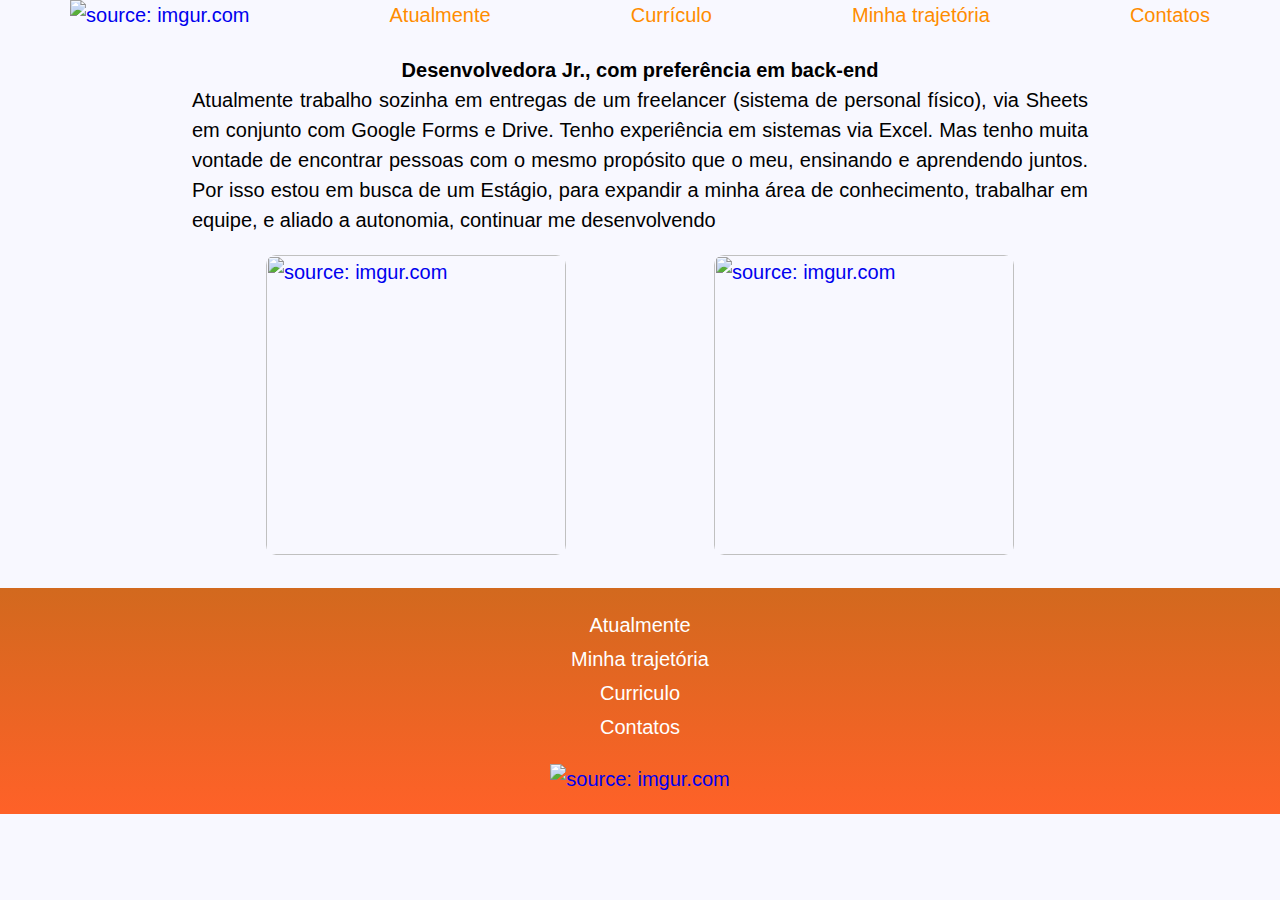
==== index.html @ f13cc8d9 "alteração de nome do arquivo indexPag.html para index.html" ====
<!DOCTYPE html>
<html>
<head>
	<meta charset="utf-8">
	<meta name="viewport" content="width=device-width" content="initial-scale=1">
	<link rel="stylesheet" href="IndexEstilos.css">
	<link rel="stylesheet" href="reset.css">
	<title> Amanga Portifólio</title>
</head>

<body class="padrao">
	<header>
		<nav>
			<ul class="displayFlex">
				<li><a href="https://imgur.com/FuYIVYu"><img src="https://i.imgur.com/FuYIVYu.png" title="source: imgur.com" /></a></li>
				<li><a href="indexPag.html" class="textoLaranja">Atualmente</a></li>
				<li><a href="Curriculo.html" class="textoLaranja">Currículo</a></li>
				<li><a href="Trajetoria.html" class="textoLaranja">Minha trajetória</a></li>
				<li><a href="Contatos.html" class="textoLaranja">Contatos</a></li>
			</ul>
		</nav>
 	</header>

	<main>

		<div class="container_Contents">
			<div class="contents">
				<h4 class="titulo">Desenvolvedora Jr., com preferência em back-end</h4>
				<p class="espace">Atualmente trabalho sozinha em entregas de um freelancer (sistema de personal físico), via Sheets em conjunto com Google Forms e Drive. Tenho experiência em sistemas via Excel. Mas tenho muita vontade de encontrar pessoas com o mesmo propósito que o meu, ensinando e aprendendo juntos. Por isso estou em busca de um Estágio, para expandir a minha área de conhecimento, trabalhar em equipe, e aliado a autonomia, continuar me desenvolvendo</p>
				<div class="displayFlex">
					<a href="https://imgur.com/oaYi93b"><img src="https://i.imgur.com/oaYi93b.jpg" title="source: imgur.com" width="300px" height="300px" class="contornoRedondo"  /></a>
					<a href="https://imgur.com/23OU7gu"><img src="https://i.imgur.com/23OU7gu.png" title="source: imgur.com" width="300px" height="300px" class="contornoRedondo" /></a>
				</div>
			</div>
		</div>
 	<!-- 
 	Home (Falar um pouco sobre mim no agora. Colocar as notas no curso de analise e desenvolvimento de sistemas, pontos importantes, missão, visão e valores)

 	Minha trajetória (escrever sobre as escolhas psico - desenvolvimento, minhas escolhas pessoais e informações mais abertas, Nig, vitor, xuxu)

	Curriculo já elaborado. Cursos detalhados, Páginas criadas (mawé), Informações sobre o projeto mawé.
	melhoria: com opção de imprimir, "Resumo" (o que já tá pronto) ou completo (o que está na pagina)
	melhoria: contrato para publicar estrutura de freelas. Seguido, por página de Projetos.

	Contatos: pessoal e profissional -->
	</main>

	<footer>
		<nav class="cabecalho">
				<text><a href="indexPag.html" class="textoBranco espaco_Line">Atualmente</a></text>
				<text><a href="Trajetoria.html" class="textoBranco espaco_Line">Minha trajetória</a></text>
				<text><a href="Curriculo.html" class="textoBranco espaco_Line">Curriculo</a></text>
				<text><a href="Contatos.html" class="textoBranco espaco_Line">Contatos</a></text>
			<a class="espaco_Manga" href="https://imgur.com/FuYIVYu"><img src="https://i.imgur.com/FuYIVYu.png" title="source: imgur.com"/></a>
		</nav>
	</footer>

</body>
</html>
---- IndexEstilos.css ----
.padrao  {  	
	background: #F8F8FF;  
	line-height: 1.5;
	font-size: 20px;
	font-family: arial;
  	font-style: normal;
}    

.displayFlex {
	display: flex;
	justify-content: space-around;
	align-items: center;
}

.espace {
	padding-bottom: 1em;
}

a {
  text-decoration:none; 
}

.textoLaranja {
	color: #ff8c00;
}

.textoBranco {
	color: white;
}

.displayCenter {
	display: flex;
	justify-content: center;
}

.titulo{
	text-align: center;
	font-weight: bold;
}

.contornoRedondo{
	border-radius: 10px;
}
.container_Contents {  	
	display: flex;
	justify-content: column;
	justify-content: center;
}

.contents {
	width: 70%;
	text-align: justify; 
	padding: 25px;
	/*
	Pensar sobre:
	background: #F4A460;  #D2691E*/
}

.cabecalho {
	background-image: linear-gradient(#D2691E, #ff6128);
	display: flex;
	justify-content: space-around;
	align-items: center;
	flex-direction: column;
	padding: 1em;
}

.espaco_Line{
	line-height: 1.7em;
}
.espaco_Manga {
	padding-top: 1em;
}
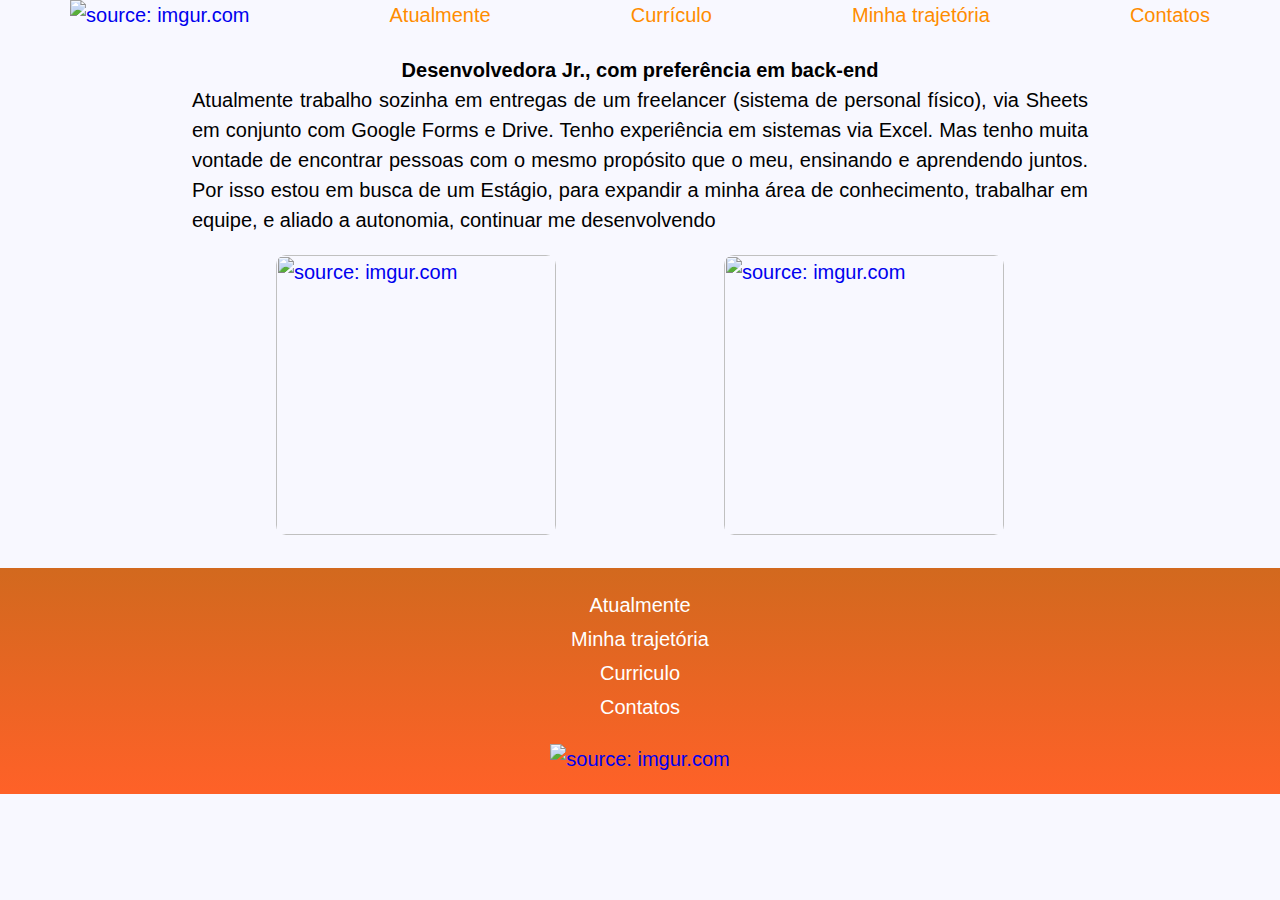
==== commit 5585d271: "ajuste tamanho imagem principal" ====
--- a/index.html
+++ b/index.html
@@ -28,8 +28,8 @@
 				<h4 class="titulo">Desenvolvedora Jr., com preferência em back-end</h4>
 				<p class="espace">Atualmente trabalho sozinha em entregas de um freelancer (sistema de personal físico), via Sheets em conjunto com Google Forms e Drive. Tenho experiência em sistemas via Excel. Mas tenho muita vontade de encontrar pessoas com o mesmo propósito que o meu, ensinando e aprendendo juntos. Por isso estou em busca de um Estágio, para expandir a minha área de conhecimento, trabalhar em equipe, e aliado a autonomia, continuar me desenvolvendo</p>
 				<div class="displayFlex">
-					<a href="https://imgur.com/oaYi93b"><img src="https://i.imgur.com/oaYi93b.jpg" title="source: imgur.com" width="300px" height="300px" class="contornoRedondo"  /></a>
-					<a href="https://imgur.com/23OU7gu"><img src="https://i.imgur.com/23OU7gu.png" title="source: imgur.com" width="300px" height="300px" class="contornoRedondo" /></a>
+					<a href="https://imgur.com/oaYi93b"><img src="https://i.imgur.com/oaYi93b.jpg" title="source: imgur.com" class="contornoRedondo imgAvulsaPrincipal"  /></a>
+					<a href="https://imgur.com/23OU7gu"><img src="https://i.imgur.com/23OU7gu.png" title="source: imgur.com" class="contornoRedondo imgAvulsaPrincipal" /></a>
 				</div>
 			</div>
 		</div>
--- a/IndexEstilos.css
+++ b/IndexEstilos.css
@@ -41,6 +41,12 @@
 .contornoRedondo{
 	border-radius: 10px;
 }
+
+.imgAvulsaPrincipal {
+	width: 14em;
+	height: 14em;
+}
+
 .container_Contents {  	
 	display: flex;
 	justify-content: column;
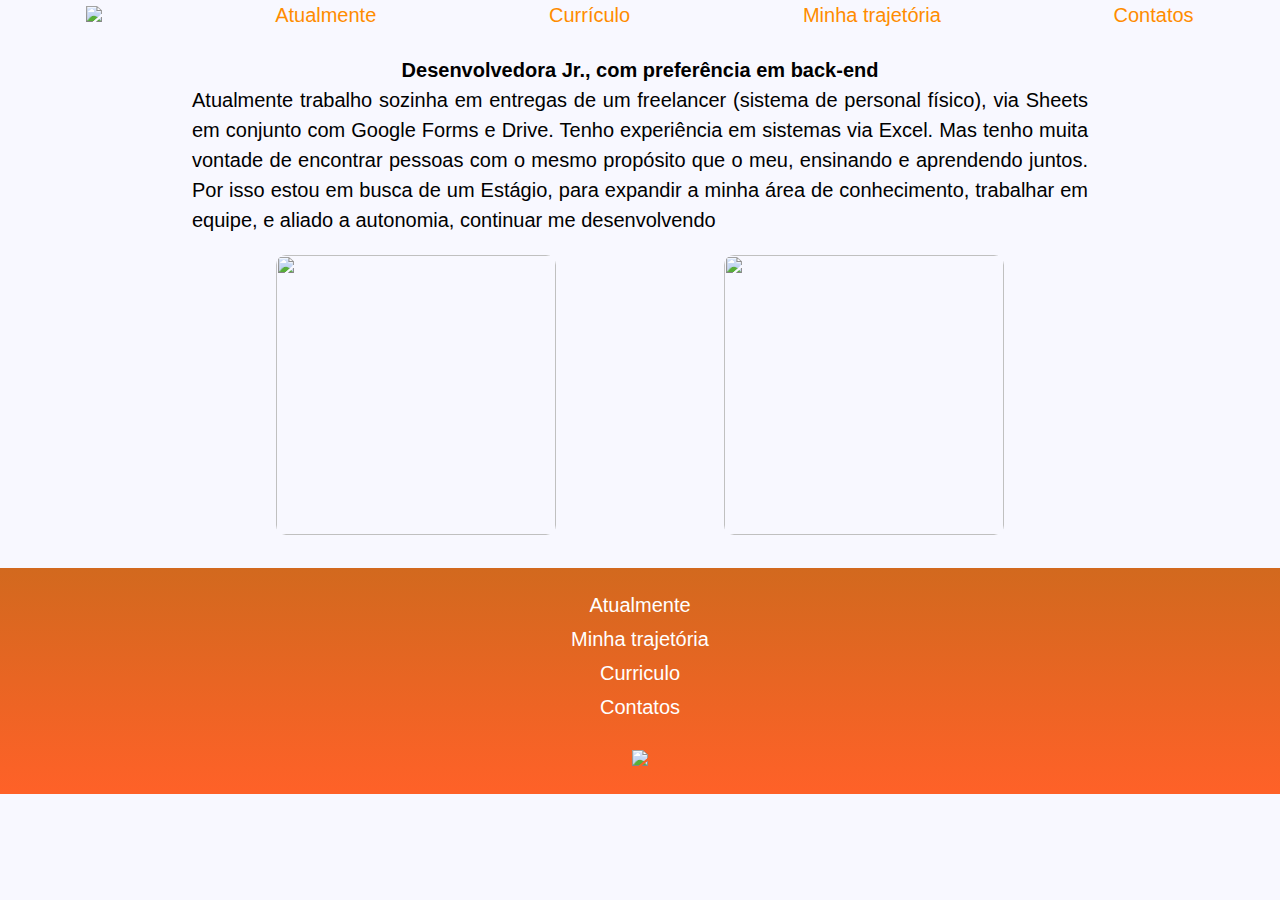
==== commit 724e03e8: "Retirado href imgur" ====
--- a/index.html
+++ b/index.html
@@ -12,8 +12,8 @@
 	<header>
 		<nav>
 			<ul class="displayFlex">
-				<li><a href="https://imgur.com/FuYIVYu"><img src="https://i.imgur.com/FuYIVYu.png" title="source: imgur.com" /></a></li>
-				<li><a href="indexPag.html" class="textoLaranja">Atualmente</a></li>
+				<li><a href="index.html"><img src="https://i.imgur.com/FuYIVYu.png"/></a></li>
+				<li><a href="index.html" class="textoLaranja">Atualmente</a></li>
 				<li><a href="Curriculo.html" class="textoLaranja">Currículo</a></li>
 				<li><a href="Trajetoria.html" class="textoLaranja">Minha trajetória</a></li>
 				<li><a href="Contatos.html" class="textoLaranja">Contatos</a></li>
@@ -28,8 +28,8 @@
 				<h4 class="titulo">Desenvolvedora Jr., com preferência em back-end</h4>
 				<p class="espace">Atualmente trabalho sozinha em entregas de um freelancer (sistema de personal físico), via Sheets em conjunto com Google Forms e Drive. Tenho experiência em sistemas via Excel. Mas tenho muita vontade de encontrar pessoas com o mesmo propósito que o meu, ensinando e aprendendo juntos. Por isso estou em busca de um Estágio, para expandir a minha área de conhecimento, trabalhar em equipe, e aliado a autonomia, continuar me desenvolvendo</p>
 				<div class="displayFlex">
-					<a href="https://imgur.com/oaYi93b"><img src="https://i.imgur.com/oaYi93b.jpg" title="source: imgur.com" class="contornoRedondo imgAvulsaPrincipal"  /></a>
-					<a href="https://imgur.com/23OU7gu"><img src="https://i.imgur.com/23OU7gu.png" title="source: imgur.com" class="contornoRedondo imgAvulsaPrincipal" /></a>
+					<a><img src="https://i.imgur.com/oaYi93b.jpg" class="contornoRedondo imgAvulsaPrincipal"  /></a>
+					<a><img src="https://i.imgur.com/23OU7gu.png" class="contornoRedondo imgAvulsaPrincipal" /></a>
 				</div>
 			</div>
 		</div>
@@ -47,11 +47,11 @@
 
 	<footer>
 		<nav class="cabecalho">
-				<text><a href="indexPag.html" class="textoBranco espaco_Line">Atualmente</a></text>
+				<text><a href="index.html" class="textoBranco espaco_Line">Atualmente</a></text>
 				<text><a href="Trajetoria.html" class="textoBranco espaco_Line">Minha trajetória</a></text>
 				<text><a href="Curriculo.html" class="textoBranco espaco_Line">Curriculo</a></text>
 				<text><a href="Contatos.html" class="textoBranco espaco_Line">Contatos</a></text>
-			<a class="espaco_Manga" href="https://imgur.com/FuYIVYu"><img src="https://i.imgur.com/FuYIVYu.png" title="source: imgur.com"/></a>
+			<a class="espaco_Manga" href="index.html"><img src="https://i.imgur.com/FuYIVYu.png"/></a>
 		</nav>
 	</footer>
 
--- a/IndexEstilos.css
+++ b/IndexEstilos.css
@@ -10,6 +10,17 @@
 	display: flex;
 	justify-content: space-around;
 	align-items: center;
+}
+
+@media (max-width: 500px){
+	.displayFlex {
+	  	width: 100%
+	}	
+}
+@media (min-width: 501px){
+	.displayFlex {
+	  	width: 100%
+	}	
 }
 
 .espace {
@@ -42,9 +53,17 @@
 	border-radius: 10px;
 }
 
-.imgAvulsaPrincipal {
-	width: 14em;
-	height: 14em;
+@media(max-width: 500px){
+	.imgAvulsaPrincipal {
+		width: 9em;
+		height: 9em;
+	}
+}
+@media(min-width: 501px){
+	.imgAvulsaPrincipal {
+		width: 14em;
+		height: 14em;
+	}
 }
 
 .container_Contents {  	
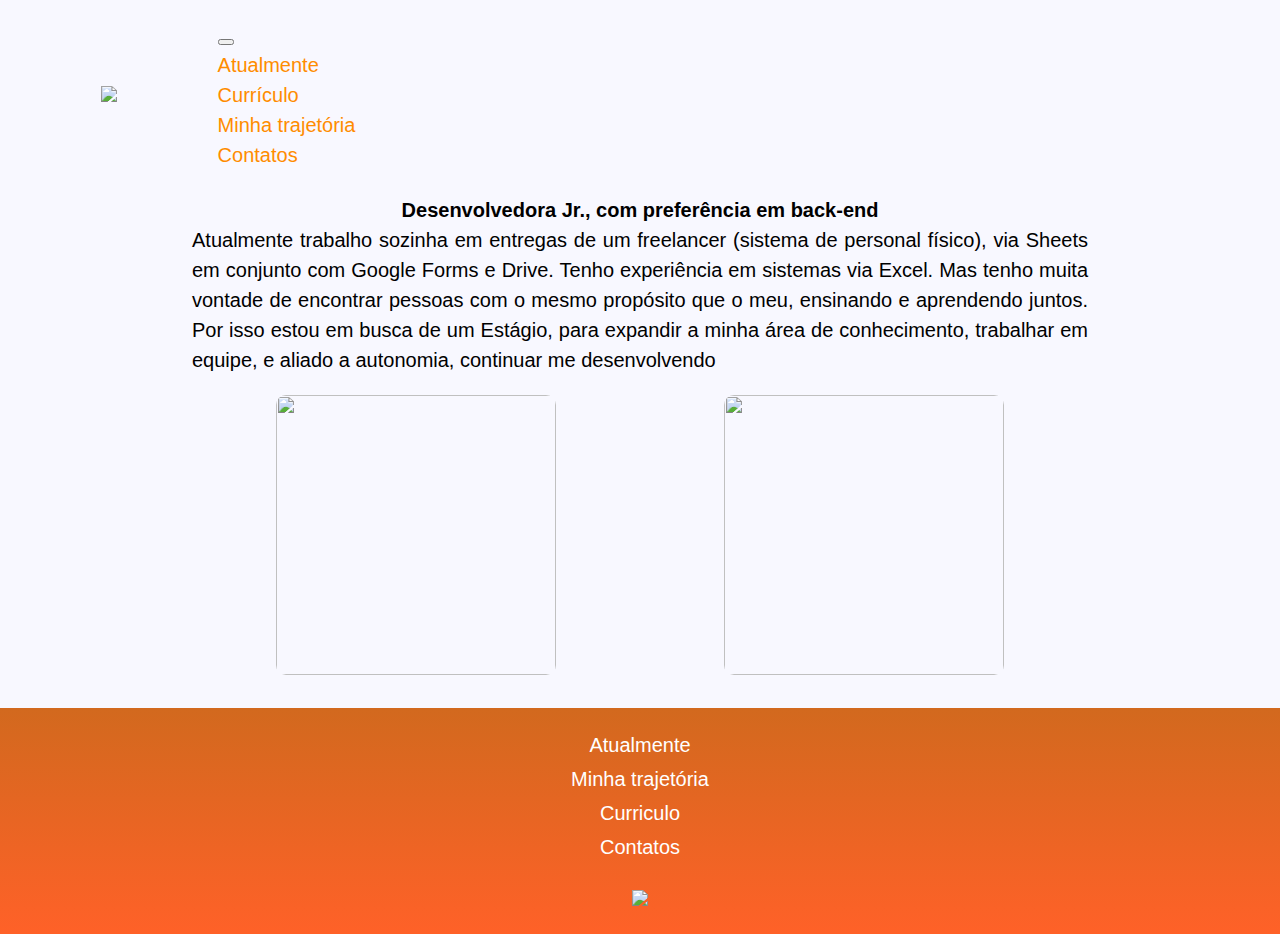
==== commit e1589333: "Cabeçalho adaptado para dispositivo móvel parte1 - botão e expansão" ====
--- a/index.html
+++ b/index.html
@@ -9,10 +9,21 @@
 </head>
 
 <body class="padrao">
-	<header>
-		<nav>
-			<ul class="displayFlex">
-				<li><a href="index.html"><img src="https://i.imgur.com/FuYIVYu.png"/></a></li>
+	<header class="cabecalhoOrdem">
+		
+		<nav class="cabecalhoBoxEsquerda">
+			<ul class="cabecalhoLogo">
+				<li><a href="index.html"><img src="https://i.imgur.com/FuYIVYu.png" /></a></li>
+			</ul>
+		</nav>
+		<nav class="cabecalhoBoxDireita">
+			<div class="cabecalhoDireita">
+				<button class="menuButton" id="menuExpande">
+					<img src="https://i.imgur.com/UNsQTYm.png" class="cabecalhoIcone"/>
+				</button>
+			</div>
+			
+			<ul id="cabecalhoMenu" class="menuExpandido">
 				<li><a href="index.html" class="textoLaranja">Atualmente</a></li>
 				<li><a href="Curriculo.html" class="textoLaranja">Currículo</a></li>
 				<li><a href="Trajetoria.html" class="textoLaranja">Minha trajetória</a></li>
@@ -30,19 +41,10 @@
 				<div class="displayFlex">
 					<a><img src="https://i.imgur.com/oaYi93b.jpg" class="contornoRedondo imgAvulsaPrincipal"  /></a>
 					<a><img src="https://i.imgur.com/23OU7gu.png" class="contornoRedondo imgAvulsaPrincipal" /></a>
-				</div>
+					<!-- <a><img src="https://i.imgur.com/ygqpIX1.png" class="contornoRedondo imgAvulsaPrincipal"/></a> -->
+				</div>			
 			</div>
 		</div>
- 	<!-- 
- 	Home (Falar um pouco sobre mim no agora. Colocar as notas no curso de analise e desenvolvimento de sistemas, pontos importantes, missão, visão e valores)
-
- 	Minha trajetória (escrever sobre as escolhas psico - desenvolvimento, minhas escolhas pessoais e informações mais abertas, Nig, vitor, xuxu)
-
-	Curriculo já elaborado. Cursos detalhados, Páginas criadas (mawé), Informações sobre o projeto mawé.
-	melhoria: com opção de imprimir, "Resumo" (o que já tá pronto) ou completo (o que está na pagina)
-	melhoria: contrato para publicar estrutura de freelas. Seguido, por página de Projetos.
-
-	Contatos: pessoal e profissional -->
 	</main>
 
 	<footer>
@@ -51,9 +53,11 @@
 				<text><a href="Trajetoria.html" class="textoBranco espaco_Line">Minha trajetória</a></text>
 				<text><a href="Curriculo.html" class="textoBranco espaco_Line">Curriculo</a></text>
 				<text><a href="Contatos.html" class="textoBranco espaco_Line">Contatos</a></text>
-			<a class="espaco_Manga" href="index.html"><img src="https://i.imgur.com/FuYIVYu.png"/></a>
+			<a class="espacoIcone" href="index.html"><img src="https://i.imgur.com/FuYIVYu.png"/></a>
 		</nav>
 	</footer>
+</body>
 
-</body>
+	<script type="text/javascript" src="scripts/main.js"></script>
+
 </html>--- a/IndexEstilos.css
+++ b/IndexEstilos.css
@@ -13,14 +13,68 @@
 }
 
 @media (max-width: 500px){
-	.displayFlex {
-	  	width: 100%
+	.cabecalhoOrdem {
+		display: flex;
+		justify-content: space-around;
+		margin-top: 1em;
+	}
+	.cabecalhoBoxEsquerda {
+	  	width: 50%
+	  	justify-content: space-between;
 	}	
+	.cabecalhoDireita {
+		justify-content: flex-end;
+		display: flex;
+	}
+	.cabecalhoIcone {
+		height: 4em;
+		padding-top: 0.6em;
+		padding-bottom: 0.6em;
+		border-style: none;
+	}
+	.menuExpandido {
+		flex-direction: column;
+		display:none;
+	}
+	.menuButton {
+		border-style: none;
+		background-color:  #F8F8FF;
+	}
+	/* apareceMenuExpandido habilitada apenas no JavaScript*/
+	.apareceMenuExpandido {
+		display:block;
+		position:absolute;
+		background-color: #F8F8FF;
+	}
 }
+
 @media (min-width: 501px){
-	.displayFlex {
-	  	width: 100%
+	.cabecalhoOrdem {
+		display: flex;
+		flex-direction: row;
+		align-items: center;
+		justify-content: space-around;
+		margin-top: 1em;
+	}
+	.cabecalhoBoxEsquerda {
+	  	width: 17%;
 	}	
+	.cabecalhoLogo {
+		display: flex;
+		justify-content: center;
+	}
+	.cabecalhoIcone {
+		display: none;
+	}
+	.cabecalhoBoxDireita {
+		width: 83%;
+	}
+	.cabecalhoMenu{
+		width: 100%;
+		justify-content: space-around;
+		display: flex;
+		padding-top:  1em;
+	}
 }
 
 .espace {
@@ -28,7 +82,7 @@
 }
 
 a {
-  text-decoration:none; 
+	text-decoration:none; 
 }
 
 .textoLaranja {
@@ -76,9 +130,6 @@
 	width: 70%;
 	text-align: justify; 
 	padding: 25px;
-	/*
-	Pensar sobre:
-	background: #F4A460;  #D2691E*/
 }
 
 .cabecalho {
@@ -93,6 +144,6 @@
 .espaco_Line{
 	line-height: 1.7em;
 }
-.espaco_Manga {
+.espacoIcone {
 	padding-top: 1em;
 }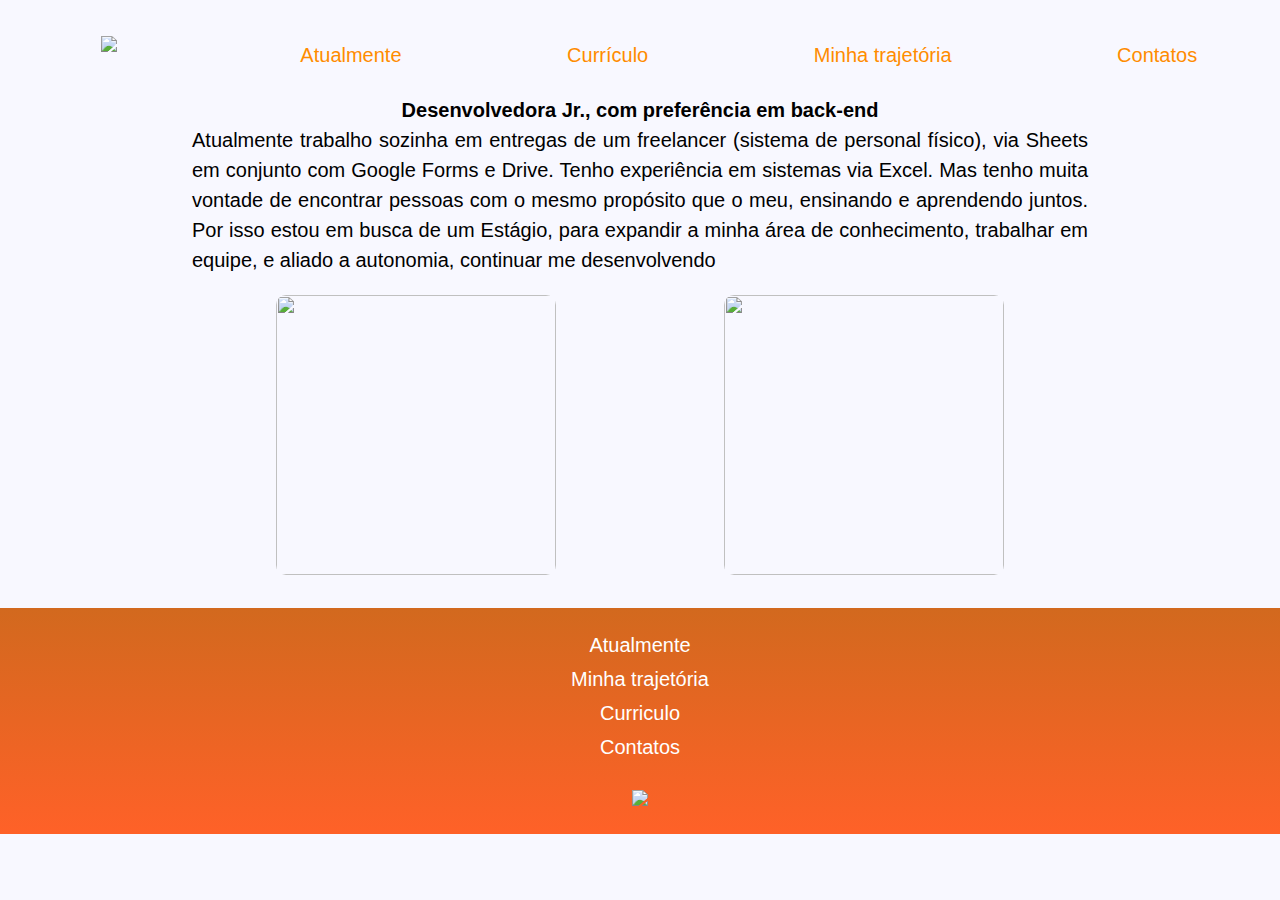
==== commit 70a3a3dc: "Cabeçalho adaptado para dispositivo móvel parte1 - botão e expansão - correção de bug" ====
--- a/index.html
+++ b/index.html
@@ -23,7 +23,7 @@
 				</button>
 			</div>
 			
-			<ul id="cabecalhoMenu" class="menuExpandido">
+			<ul id="cabecalhoMenu" class="menuExpandido cabecalhoMenu">
 				<li><a href="index.html" class="textoLaranja">Atualmente</a></li>
 				<li><a href="Curriculo.html" class="textoLaranja">Currículo</a></li>
 				<li><a href="Trajetoria.html" class="textoLaranja">Minha trajetória</a></li>
--- a/IndexEstilos.css
+++ b/IndexEstilos.css
@@ -32,13 +32,13 @@
 		padding-bottom: 0.6em;
 		border-style: none;
 	}
+		.menuButton {
+		border-style: none;
+		background-color:  #F8F8FF;
+	}
 	.menuExpandido {
 		flex-direction: column;
 		display:none;
-	}
-	.menuButton {
-		border-style: none;
-		background-color:  #F8F8FF;
 	}
 	/* apareceMenuExpandido habilitada apenas no JavaScript*/
 	.apareceMenuExpandido {
@@ -69,7 +69,10 @@
 	.cabecalhoBoxDireita {
 		width: 83%;
 	}
-	.cabecalhoMenu{
+	.menuButton {
+		display: none;
+	}
+	.menuExpandido{
 		width: 100%;
 		justify-content: space-around;
 		display: flex;
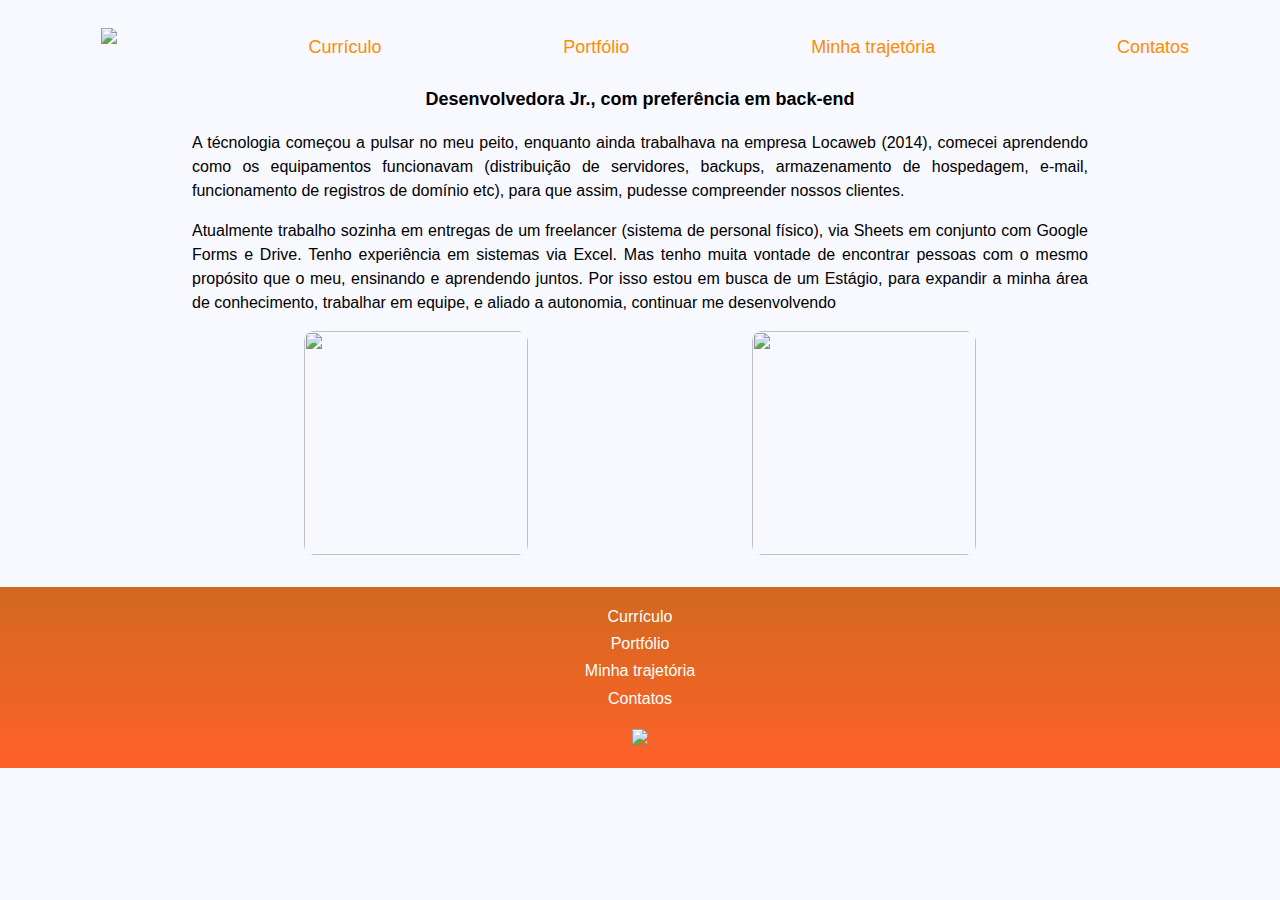
==== commit 32f460e0: "Acrescentado ordem cronológica em Curriculo, decisões de juntar Atualmente com Minha trajetória, e a" ====
--- a/index.html
+++ b/index.html
@@ -12,21 +12,21 @@
 	<header class="cabecalhoOrdem">
 		
 		<nav class="cabecalhoBoxEsquerda">
-			<ul class="cabecalhoLogo">
-				<li><a href="index.html"><img src="https://i.imgur.com/FuYIVYu.png" /></a></li>
+			<ul class="cabecalhoBoxLogo">
+				<li><a href="index.html"><img src="https://i.imgur.com/FuYIVYu.png" class="cabecalhoLogo" /></a></li>
 			</ul>
 		</nav>
 		<nav class="cabecalhoBoxDireita">
 			<div class="cabecalhoDireita">
 				<button class="menuButton" id="menuExpande">
-					<img src="https://i.imgur.com/UNsQTYm.png" class="cabecalhoIcone"/>
+					<img src="https://i.imgur.com/ONpVXWA.png" class="cabecalhoIcone"/>
 				</button>
 			</div>
 			
-			<ul id="cabecalhoMenu" class="menuExpandido cabecalhoMenu">
-				<li><a href="index.html" class="textoLaranja">Atualmente</a></li>
+			<ul id="cabecalhoMenu" class="menuExpandido font18">
 				<li><a href="Curriculo.html" class="textoLaranja">Currículo</a></li>
-				<li><a href="Trajetoria.html" class="textoLaranja">Minha trajetória</a></li>
+				<li><a href="Portfolio.html" class="textoLaranja">Portfólio</a></li>
+				<li><a href="index.html" class="textoLaranja">Minha trajetória</a></li>
 				<li><a href="Contatos.html" class="textoLaranja">Contatos</a></li>
 			</ul>
 		</nav>
@@ -36,22 +36,25 @@
 
 		<div class="container_Contents">
 			<div class="contents">
-				<h4 class="titulo">Desenvolvedora Jr., com preferência em back-end</h4>
-				<p class="espace">Atualmente trabalho sozinha em entregas de um freelancer (sistema de personal físico), via Sheets em conjunto com Google Forms e Drive. Tenho experiência em sistemas via Excel. Mas tenho muita vontade de encontrar pessoas com o mesmo propósito que o meu, ensinando e aprendendo juntos. Por isso estou em busca de um Estágio, para expandir a minha área de conhecimento, trabalhar em equipe, e aliado a autonomia, continuar me desenvolvendo</p>
+				<h4 class="titulo espace font18">Desenvolvedora Jr., com preferência em back-end</h4>
+				<p class="espace">A técnologia começou a pulsar no meu peito, enquanto ainda trabalhava na empresa Locaweb (2014), comecei aprendendo como os equipamentos funcionavam (distribuição de servidores, backups, armazenamento de hospedagem, e-mail, funcionamento de registros de domínio etc), para que assim, pudesse compreender nossos clientes.</p>
+				<p class="espace">
+				Atualmente trabalho sozinha em entregas de um freelancer (sistema de personal físico), via Sheets em conjunto com Google Forms e Drive. Tenho experiência em sistemas via Excel. Mas tenho muita vontade de encontrar pessoas com o mesmo propósito que o meu, ensinando e aprendendo juntos. Por isso estou em busca de um Estágio, para expandir a minha área de conhecimento, trabalhar em equipe, e aliado a autonomia, continuar me desenvolvendo</p>
 				<div class="displayFlex">
 					<a><img src="https://i.imgur.com/oaYi93b.jpg" class="contornoRedondo imgAvulsaPrincipal"  /></a>
 					<a><img src="https://i.imgur.com/23OU7gu.png" class="contornoRedondo imgAvulsaPrincipal" /></a>
 					<!-- <a><img src="https://i.imgur.com/ygqpIX1.png" class="contornoRedondo imgAvulsaPrincipal"/></a> -->
 				</div>			
+				<!--Boletim da faculdade, notas -->
 			</div>
 		</div>
 	</main>
 
 	<footer>
 		<nav class="cabecalho">
-				<text><a href="index.html" class="textoBranco espaco_Line">Atualmente</a></text>
-				<text><a href="Trajetoria.html" class="textoBranco espaco_Line">Minha trajetória</a></text>
-				<text><a href="Curriculo.html" class="textoBranco espaco_Line">Curriculo</a></text>
+				<text><a href="Curriculo.html" class="textoBranco espaco_Line">Currículo</a></text>
+				<text><a href="Portfolio.html" class="textoBranco espaco_Line">Portfólio</a></text>
+				<text><a href="index.html" class="textoBranco espaco_Line">Minha trajetória</a></text>
 				<text><a href="Contatos.html" class="textoBranco espaco_Line">Contatos</a></text>
 			<a class="espacoIcone" href="index.html"><img src="https://i.imgur.com/FuYIVYu.png"/></a>
 		</nav>
--- a/IndexEstilos.css
+++ b/IndexEstilos.css
@@ -1,10 +1,38 @@
 .padrao  {  	
 	background: #F8F8FF;  
 	line-height: 1.5;
-	font-size: 20px;
 	font-family: arial;
   	font-style: normal;
-}    
+}
+.font20{
+	font-size: 20px;
+}
+.font18{
+	font-size: 18px;
+}
+.font16{
+	font-size: 16px;
+}
+
+@media(max-width: 500px){
+	.contents {
+		width: 85%;
+		text-align: justify; 
+		padding: 25px;
+	}
+}
+@media(min-width: 501px){
+	.contents {
+	width: 70%;
+	text-align: justify; 
+	padding: 25px;
+}
+}
+.container_Contents {  	
+	display: flex;
+	justify-content: column;
+	justify-content: center;
+}
 
 .displayFlex {
 	display: flex;
@@ -18,33 +46,46 @@
 		justify-content: space-around;
 		margin-top: 1em;
 	}
-	.cabecalhoBoxEsquerda {
-	  	width: 50%
-	  	justify-content: space-between;
-	}	
+		.cabecalhoBoxEsquerda {
+		  	width: 50%
+		  	justify-content: space-between;
+		}	
+			.cabecalhoLogo{
+				height: 4em;
+			}
+	.cabecalhoBoxDireita {
+		width: 50%;
+	}
 	.cabecalhoDireita {
 		justify-content: flex-end;
 		display: flex;
 	}
-	.cabecalhoIcone {
-		height: 4em;
-		padding-top: 0.6em;
-		padding-bottom: 0.6em;
-		border-style: none;
-	}
+
 		.menuButton {
-		border-style: none;
-		background-color:  #F8F8FF;
-	}
-	.menuExpandido {
-		flex-direction: column;
-		display:none;
-	}
+			border-style: none;
+			background-color:  #F8F8FF;
+		}
+		.menuExpandido {
+			flex-direction: column;
+			display:none;
+		}
+			.cabecalhoIcone {
+				height: 5em;
+				padding-top: 0.6em;
+				padding-bottom: 0.6em;
+				border-style: none;
+			}
 	/* apareceMenuExpandido habilitada apenas no JavaScript*/
 	.apareceMenuExpandido {
 		display:block;
 		position:absolute;
 		background-color: #F8F8FF;
+		padding: 0.2em 0 1em 1.5em;
+		border-left: 1px solid #090;
+		border-bottom: 1px solid #090;
+		width: 50%;
+		border-radius: 0 0 0 1em;
+		line-height: 1.7; /*Espaçamento entre as linhas*/
 	}
 }
 
@@ -56,28 +97,28 @@
 		justify-content: space-around;
 		margin-top: 1em;
 	}
-	.cabecalhoBoxEsquerda {
-	  	width: 17%;
-	}	
-	.cabecalhoLogo {
-		display: flex;
-		justify-content: center;
-	}
-	.cabecalhoIcone {
-		display: none;
-	}
+		.cabecalhoBoxEsquerda {
+		  	width: 17%;
+		}	
+			.cabecalhoBoxLogo {
+				display: flex;
+				justify-content: center;
+			}
 	.cabecalhoBoxDireita {
 		width: 83%;
 	}
-	.menuButton {
-		display: none;
-	}
-	.menuExpandido{
-		width: 100%;
-		justify-content: space-around;
-		display: flex;
-		padding-top:  1em;
-	}
+		.menuButton {
+			display: none;
+		}
+		.menuExpandido{
+			width: 100%;
+			justify-content: space-around;
+			display: flex;
+			padding-top:  1em;
+		}
+			.cabecalhoIcone {
+				display: none;
+			}
 }
 
 .espace {
@@ -123,18 +164,6 @@
 	}
 }
 
-.container_Contents {  	
-	display: flex;
-	justify-content: column;
-	justify-content: center;
-}
-
-.contents {
-	width: 70%;
-	text-align: justify; 
-	padding: 25px;
-}
-
 .cabecalho {
 	background-image: linear-gradient(#D2691E, #ff6128);
 	display: flex;
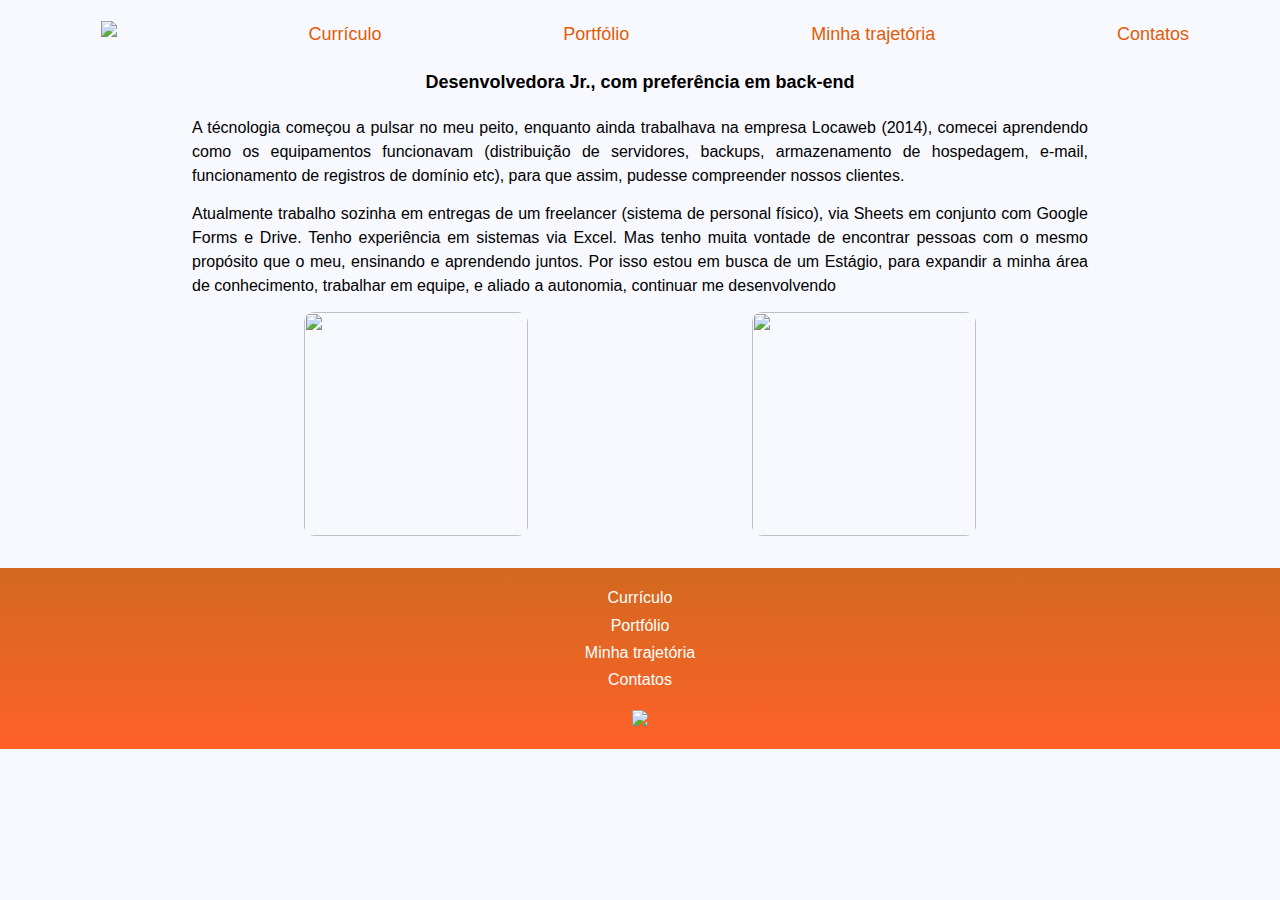
==== commit c5a9676f: "reuso" ====
--- a/index.html
+++ b/index.html
@@ -41,7 +41,7 @@
 				<p class="espace">
 				Atualmente trabalho sozinha em entregas de um freelancer (sistema de personal físico), via Sheets em conjunto com Google Forms e Drive. Tenho experiência em sistemas via Excel. Mas tenho muita vontade de encontrar pessoas com o mesmo propósito que o meu, ensinando e aprendendo juntos. Por isso estou em busca de um Estágio, para expandir a minha área de conhecimento, trabalhar em equipe, e aliado a autonomia, continuar me desenvolvendo</p>
 				<div class="displayFlex">
-					<a><img src="https://i.imgur.com/oaYi93b.jpg" class="contornoRedondo imgAvulsaPrincipal"  /></a>
+					<a><img src="https://i.imgur.com/OBdSwni.jpg" class="contornoRedondo imgAvulsaPrincipal"  /></a>
 					<a><img src="https://i.imgur.com/23OU7gu.png" class="contornoRedondo imgAvulsaPrincipal" /></a>
 					<!-- <a><img src="https://i.imgur.com/ygqpIX1.png" class="contornoRedondo imgAvulsaPrincipal"/></a> -->
 				</div>			
--- a/IndexEstilos.css
+++ b/IndexEstilos.css
@@ -18,14 +18,14 @@
 	.contents {
 		width: 85%;
 		text-align: justify; 
-		padding: 25px;
+		padding: 1em 25px 25px 25px;
 	}
 }
 @media(min-width: 501px){
 	.contents {
 	width: 70%;
 	text-align: justify; 
-	padding: 25px;
+	padding: 0.6em 25px 25px 25px;
 }
 }
 .container_Contents {  	
@@ -55,6 +55,7 @@
 			}
 	.cabecalhoBoxDireita {
 		width: 50%;
+		z-index: 1;
 	}
 	.cabecalhoDireita {
 		justify-content: flex-end;
@@ -71,8 +72,6 @@
 		}
 			.cabecalhoIcone {
 				height: 5em;
-				padding-top: 0.6em;
-				padding-bottom: 0.6em;
 				border-style: none;
 			}
 	/* apareceMenuExpandido habilitada apenas no JavaScript*/
@@ -114,7 +113,7 @@
 			width: 100%;
 			justify-content: space-around;
 			display: flex;
-			padding-top:  1em;
+			padding-top:  0.3em;
 		}
 			.cabecalhoIcone {
 				display: none;
@@ -122,7 +121,7 @@
 }
 
 .espace {
-	padding-bottom: 1em;
+	padding-bottom: 0.9em;
 }
 
 a {
@@ -130,7 +129,12 @@
 }
 
 .textoLaranja {
-	color: #ff8c00;
+	color: #e45c04; /*laranja*/
+}
+.textoLaranja:hover {
+	/*background-color: #FF8C00;
+	color: #FFFFFF ;
+	padding: 0.3em;*/
 }
 
 .textoBranco {
@@ -145,6 +149,8 @@
 .titulo{
 	text-align: center;
 	font-weight: bold;
+	padding-top: .6em;
+	padding-bottom: 1.1em;
 }
 
 .contornoRedondo{
